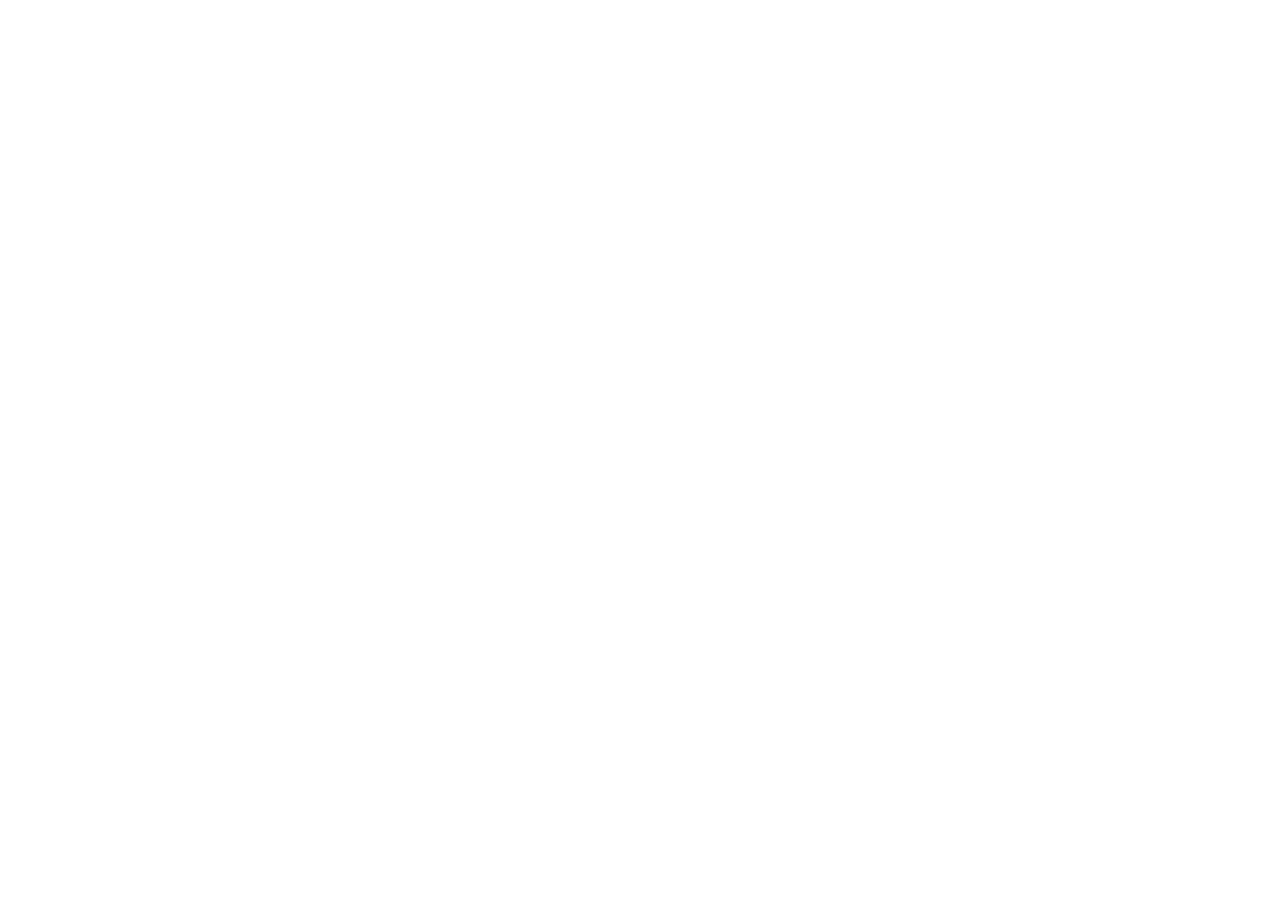
==== index.html @ 9b2429ba "Agregar el archivo index.html" ====
<!DOCTYPE html>
<html lang="es">
<head>
    <meta charset="UTF-8">
    <meta name="viewport" content="width=device-width, initial-scale=1.0">
    <title>Inicio</title>
</head>
<body>
    
</body>
</html>
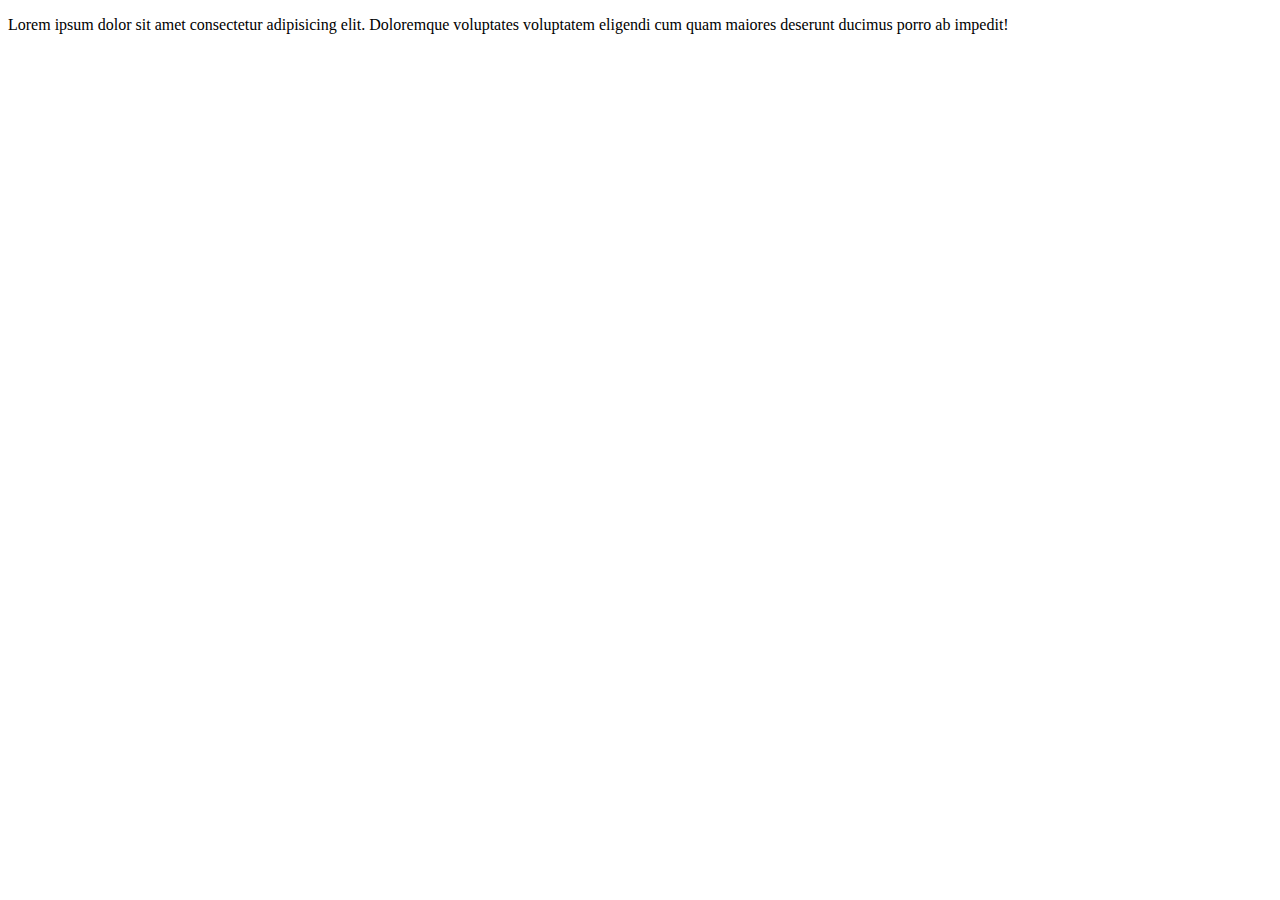
==== commit 5c5c2ac2: "agregando un parrafo al index.html" ====
--- a/index.html
+++ b/index.html
@@ -6,6 +6,6 @@
     <title>Inicio</title>
 </head>
 <body>
-    
+    <p>Lorem ipsum dolor sit amet consectetur adipisicing elit. Doloremque voluptates voluptatem eligendi cum quam maiores deserunt ducimus porro ab impedit!</p>
 </body>
 </html>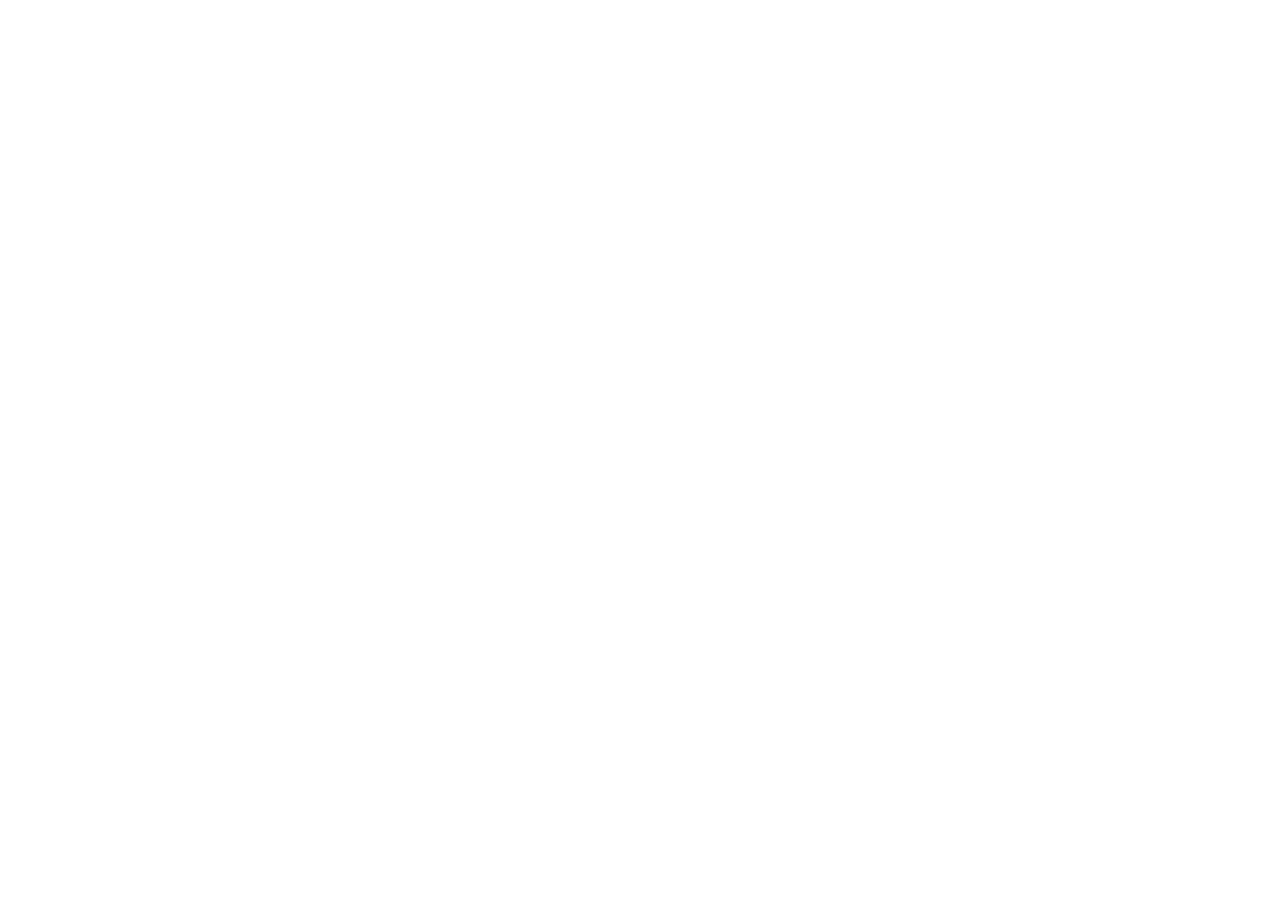
==== commit def3eaef: "Regresando al valor inicial del index.html" ====
--- a/index.html
+++ b/index.html
@@ -6,6 +6,6 @@
     <title>Inicio</title>
 </head>
 <body>
-    <p>Lorem ipsum dolor sit amet consectetur adipisicing elit. Doloremque voluptates voluptatem eligendi cum quam maiores deserunt ducimus porro ab impedit!</p>
+    
 </body>
 </html>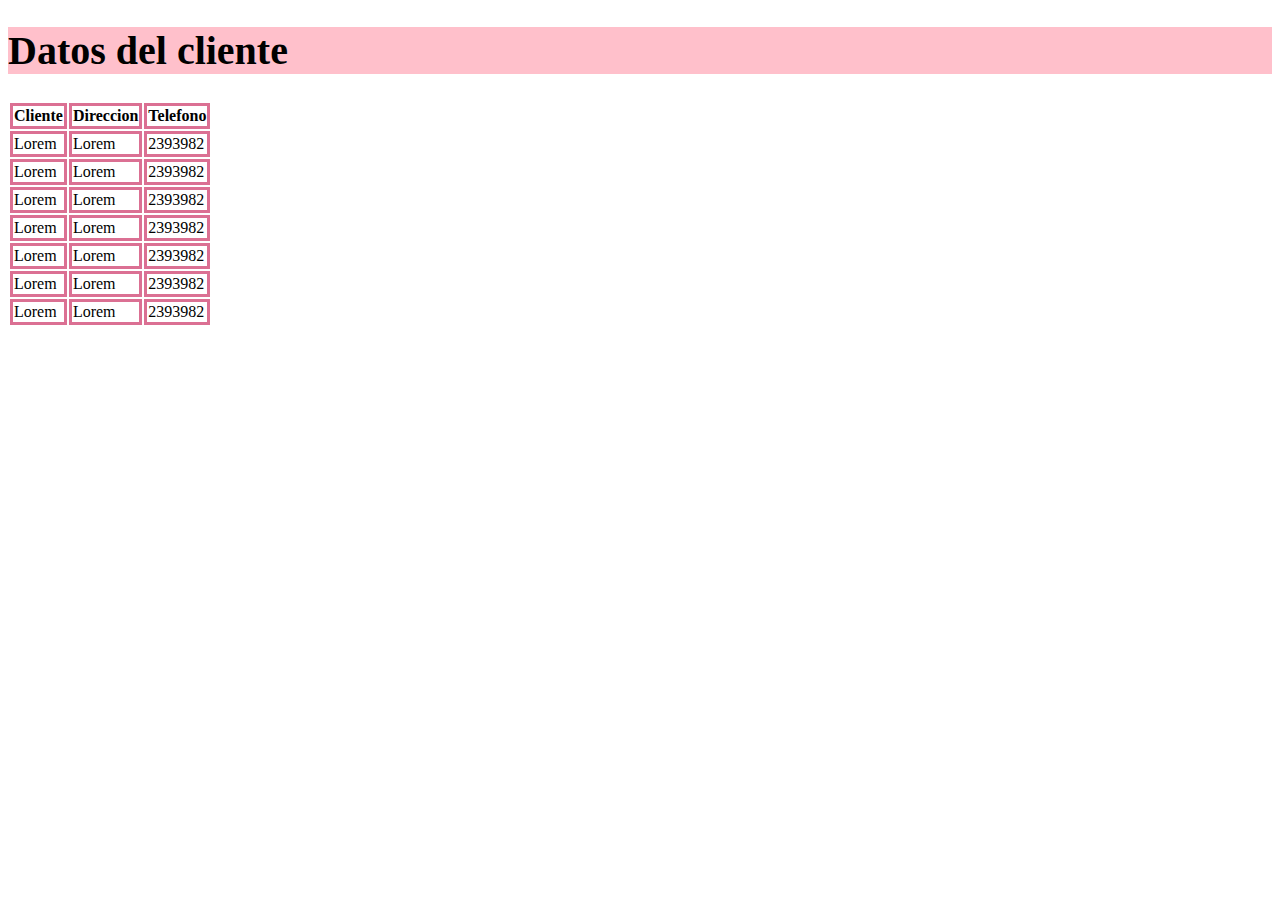
==== commit b236ad3f: "Agregando una tabla con estilo" ====
--- a/index.html
+++ b/index.html
@@ -4,8 +4,53 @@
     <meta charset="UTF-8">
     <meta name="viewport" content="width=device-width, initial-scale=1.0">
     <title>Inicio</title>
+    <link rel="stylesheet" href="style.css">
 </head>
 <body>
-    
+    <h1>Datos del cliente</h1>
+    <table>
+        <thead>
+            <th>Cliente</th>
+            <th>Direccion</th>
+            <th>Telefono</th>
+        </thead>
+        <tbody>
+            <tr>
+                <td>Lorem</td>
+                <td>Lorem</td>
+                <td>2393982</td>
+            </tr>
+            <tr>
+                <td>Lorem</td>
+                <td>Lorem</td>
+                <td>2393982</td>
+            </tr>
+            <tr>
+                <td>Lorem</td>
+                <td>Lorem</td>
+                <td>2393982</td>
+            </tr>
+            <tr>
+                <td>Lorem</td>
+                <td>Lorem</td>
+                <td>2393982</td>
+            </tr>
+            <tr>
+                <td>Lorem</td>
+                <td>Lorem</td>
+                <td>2393982</td>
+            </tr>
+            <tr>
+                <td>Lorem</td>
+                <td>Lorem</td>
+                <td>2393982</td>
+            </tr>
+            <tr>
+                <td>Lorem</td>
+                <td>Lorem</td>
+                <td>2393982</td>
+            </tr>
+        </tbody>
+    </table>
 </body>
 </html>--- a/style.css
+++ b/style.css
@@ -0,0 +1,9 @@
+h1{
+    background-color: pink;
+    color:black;
+    font-size: 40px;
+}
+
+th, td{
+    border: 3px solid palevioletred;
+}